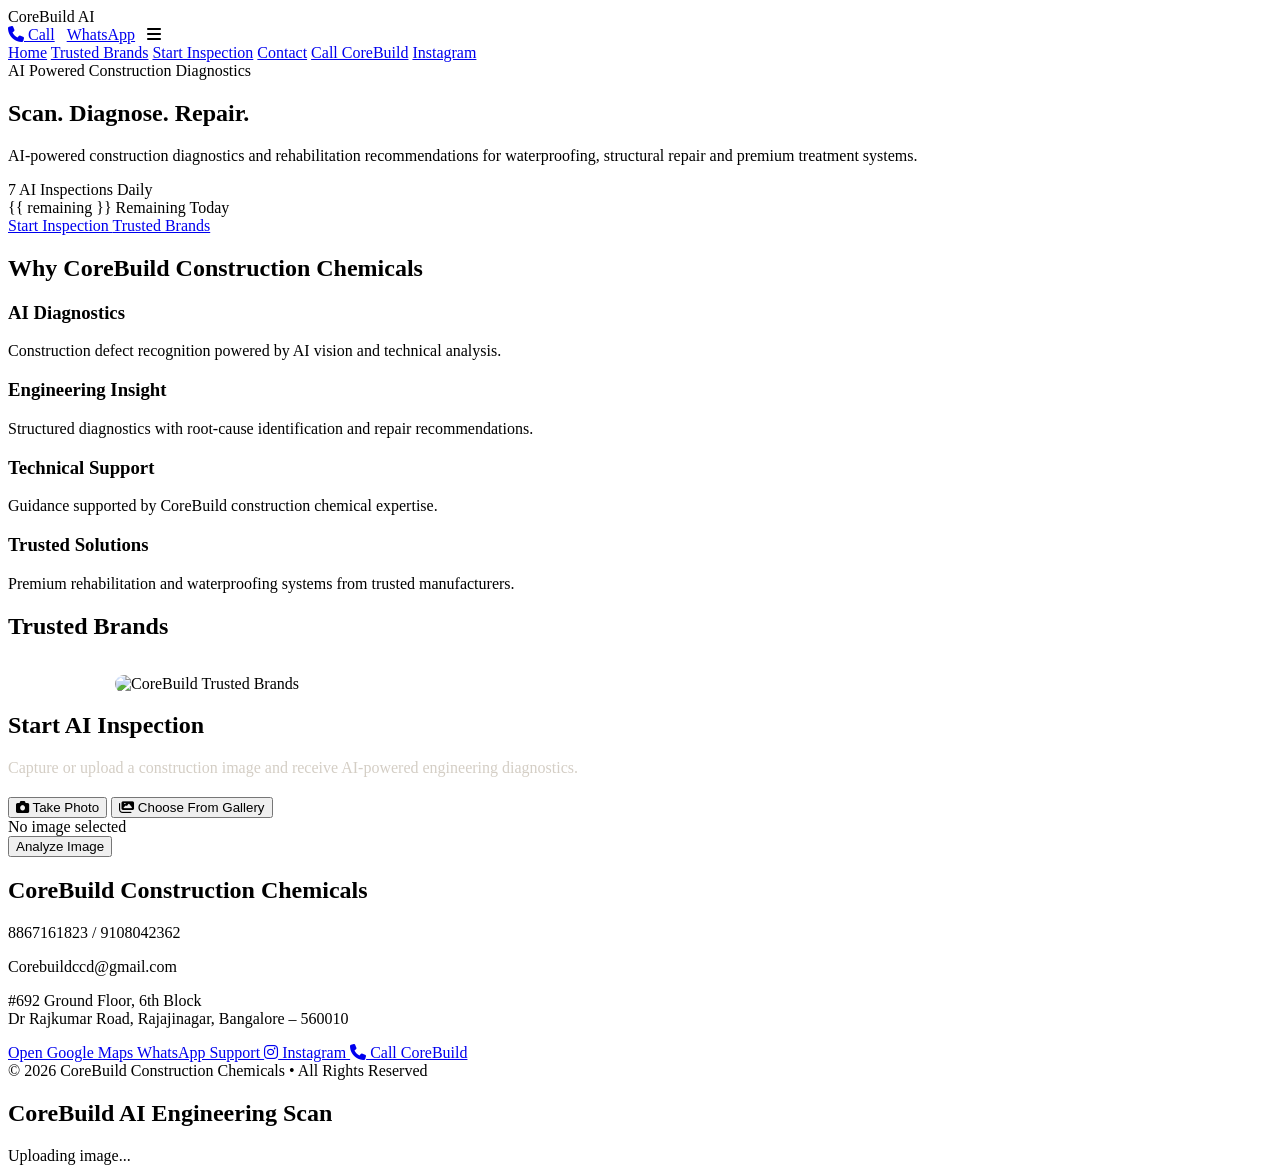
==== src/templates/index.html @ 26b497fb "Git Init" ====
<!DOCTYPE html>
<html lang="en">
<head>

<meta charset="UTF-8">
<meta name="viewport" content="width=device-width, initial-scale=1.0">

<title>CoreBuild AI Inspection</title>

<link rel="stylesheet" href="/static/css/style.css">
<link rel="icon" href="/static/favicon.ico">
<link rel="apple-touch-icon" href="/static/logos/apple-touch-icon.png">
<link rel="stylesheet" href="https://cdnjs.cloudflare.com/ajax/libs/font-awesome/6.5.1/css/all.min.css">

</head>

<body>

<div class="bg-glow"></div>

<nav class="navbar">

<div class="logo">
CoreBuild <span>AI</span>
</div>

<div style="display:flex;align-items:center;gap:12px;">

<a href="tel:+919108042362" class="nav-btn">
<i class="fas fa-phone"></i>
Call
</a>

<a
href="https://wa.me/918867161823?text=Hello%20CoreBuild%20Team,%0A%0AI%20would%20like%20to%20know%20more%20about%20your%20construction%20chemical%20solutions%20and%20technical%20services."
target="_blank"
class="nav-btn">
WhatsApp
</a>

<div class="burger-menu" onclick="toggleMenu()">
<i class="fas fa-bars"></i>
</div>

</div>

</nav>

<div id="mobileOverlay" class="mobile-overlay" onclick="closeMenu()">

<div id="mobileMenu" class="mobile-menu" onclick="event.stopPropagation()">

<a href="#" onclick="closeMenu()">Home</a>
<a href="#brands" onclick="closeMenu()">Trusted Brands</a>
<a href="#upload" onclick="closeMenu()">Start Inspection</a>
<a href="#contact" onclick="closeMenu()">Contact</a>
<a href="tel:+919108042362">Call CoreBuild</a>
<a href="https://www.instagram.com/corebuild.cc" target="_blank">Instagram</a>

</div>

</div>

<section class="hero">

<div class="hero-badge">
AI Powered Construction Diagnostics
</div>

<h1>
Scan. Diagnose. Repair.
</h1>

<p>
AI-powered construction diagnostics and rehabilitation recommendations
for waterproofing, structural repair and premium treatment systems.
</p>

<div class="quota-card">

<div class="quota-title">
7 AI Inspections Daily
</div>

<div class="quota-count">
{{ remaining }} Remaining Today
</div>

</div>

<div class="hero-buttons">

<a href="#upload" class="primary-btn">
Start Inspection
</a>

<a href="#brands" class="secondary-btn">
Trusted Brands
</a>

</div>

</section>

<section class="section">

<h2>
Why CoreBuild Construction Chemicals
</h2>

<div class="card-grid">

<div class="glass-card">
<h3>AI Diagnostics</h3>
<p>Construction defect recognition powered by AI vision and technical analysis.</p>
</div>

<div class="glass-card">
<h3>Engineering Insight</h3>
<p>Structured diagnostics with root-cause identification and repair recommendations.</p>
</div>

<div class="glass-card">
<h3>Technical Support</h3>
<p>Guidance supported by CoreBuild construction chemical expertise.</p>
</div>

<div class="glass-card">
<h3>Trusted Solutions</h3>
<p>Premium rehabilitation and waterproofing systems from trusted manufacturers.</p>
</div>

</div>

</section>

<section id="brands" class="section">

<h2>
Trusted Brands
</h2>

<div style="
width:100%;
max-width:1050px;
margin:35px auto 0;
padding:0;
overflow:hidden;
">

<img
src="/static/logos/brand_strip.png"
alt="CoreBuild Trusted Brands"
style="
width:100%;
height:auto;
display:block;
margin:0 auto;
border-radius:20px;
">

</div>

</section>

<section id="upload" class="section">

<div class="upload-card">

<h2>
Start AI Inspection
</h2>

<p style="margin-bottom:20px;color:#D4CEC5">
Capture or upload a construction image and receive AI-powered engineering diagnostics.
</p>

<form action="/analyze" method="POST" enctype="multipart/form-data" id="uploadForm">

<input
type="file"
name="file"
id="inspectionFile"
accept="image/*"
style="display:none;"
required>

<div class="upload-choice-row">

<button type="button" onclick="openCamera()" class="primary-btn upload-big-btn">
<i class="fas fa-camera"></i>
Take Photo
</button>

<button type="button" onclick="openGallery()" class="secondary-btn upload-big-btn">
<i class="fas fa-images"></i>
Choose From Gallery
</button>

</div>

<div id="selectedFile" class="selected-file">
No image selected
</div>

<button type="submit" class="primary-btn analyze-btn">
Analyze Image
</button>

</form>

</div>

</section>

<section id="contact" class="section">

<div class="contact-card">

<h2>
CoreBuild Construction Chemicals
</h2>

<p>
8867161823 / 9108042362
</p>

<p>
Corebuildccd@gmail.com
</p>

<div class="address-block">

<p>
#692 Ground Floor, 6th Block<br>
Dr Rajkumar Road, Rajajinagar, Bangalore – 560010
</p>

</div>

<div class="contact-actions">

<a
href="https://www.google.com/maps/place/Corebuild+construction+chemicals/@12.9786036,77.5526073,16.84z/data=!4m10!1m2!2m1!1s692+6th+Block+Rajajinagar+Bangalore!3m6!1s0x3bae3dff9efb7e77:0x9782cec473127c62!8m2!3d12.9801271!4d77.5541856!15sCiM2OTIgNnRoIEJsb2NrIFJhamFqaW5hZ2FyIEJhbmdhbG9yZZIBIGNvbnN0cnVjdGlvbl9tYXRlcmlhbF93aG9sZXNhbGVy4AEA!16s%2Fg%2F11zbt16w2h"
target="_blank"
class="maps-btn">
Open Google Maps
</a>

<a
href="https://wa.me/918867161823?text=Hello%20CoreBuild%20Team,%0A%0AI%20would%20like%20to%20know%20more%20about%20your%20construction%20chemical%20solutions%20and%20technical%20services."
target="_blank"
class="support-btn">
WhatsApp Support
</a>

<a href="https://www.instagram.com/corebuild.cc" target="_blank" class="instagram-btn">
<i class="fab fa-instagram"></i>
Instagram
</a>

<a href="tel:+919108042362" class="call-btn">
<i class="fas fa-phone"></i>
Call CoreBuild
</a>

</div>

</div>

</section>

<footer class="copyright-footer">
© 2026 CoreBuild Construction Chemicals • All Rights Reserved
</footer>

<div id="scanOverlay" class="scan-overlay">

<div class="scan-box">

<div class="scan-ring"></div>

<h2>
CoreBuild AI Engineering Scan
</h2>

<div id="scanText" class="scan-text">
Uploading image...
</div>

<div class="scan-bar">
<div class="scan-progress"></div>
</div>

</div>

</div>

<script>

function toggleMenu(){

document
.getElementById("mobileOverlay")
.classList.toggle("show-overlay");

}

function closeMenu(){

document
.getElementById("mobileOverlay")
.classList.remove("show-overlay");

}

const inspectionFile =
document.getElementById("inspectionFile");

const uploadForm =
document.getElementById("uploadForm");

function openCamera(){

inspectionFile.setAttribute(
"capture",
"environment"
);

inspectionFile.click();

}

function openGallery(){

inspectionFile.removeAttribute(
"capture"
);

inspectionFile.click();

}

inspectionFile.addEventListener(
"change",
function(){

if(this.files.length){

document
.getElementById("selectedFile")
.innerHTML =
"Selected: " + this.files[0].name;

}

}
);

if(uploadForm){

uploadForm.addEventListener(
"submit",
function(){

document
.getElementById("scanOverlay")
.style.display =
"flex";

const messages = [
"Uploading image...",
"Scanning construction surface...",
"Detecting visible defect...",
"Analyzing root cause...",
"Matching repair system...",
"Preparing AI report..."
];

let i = 0;

setInterval(
function(){

i =
(i + 1) %
messages.length;

document
.getElementById("scanText")
.innerHTML =
messages[i];

},
850
);

}
);

}

</script>

</body>
</html>
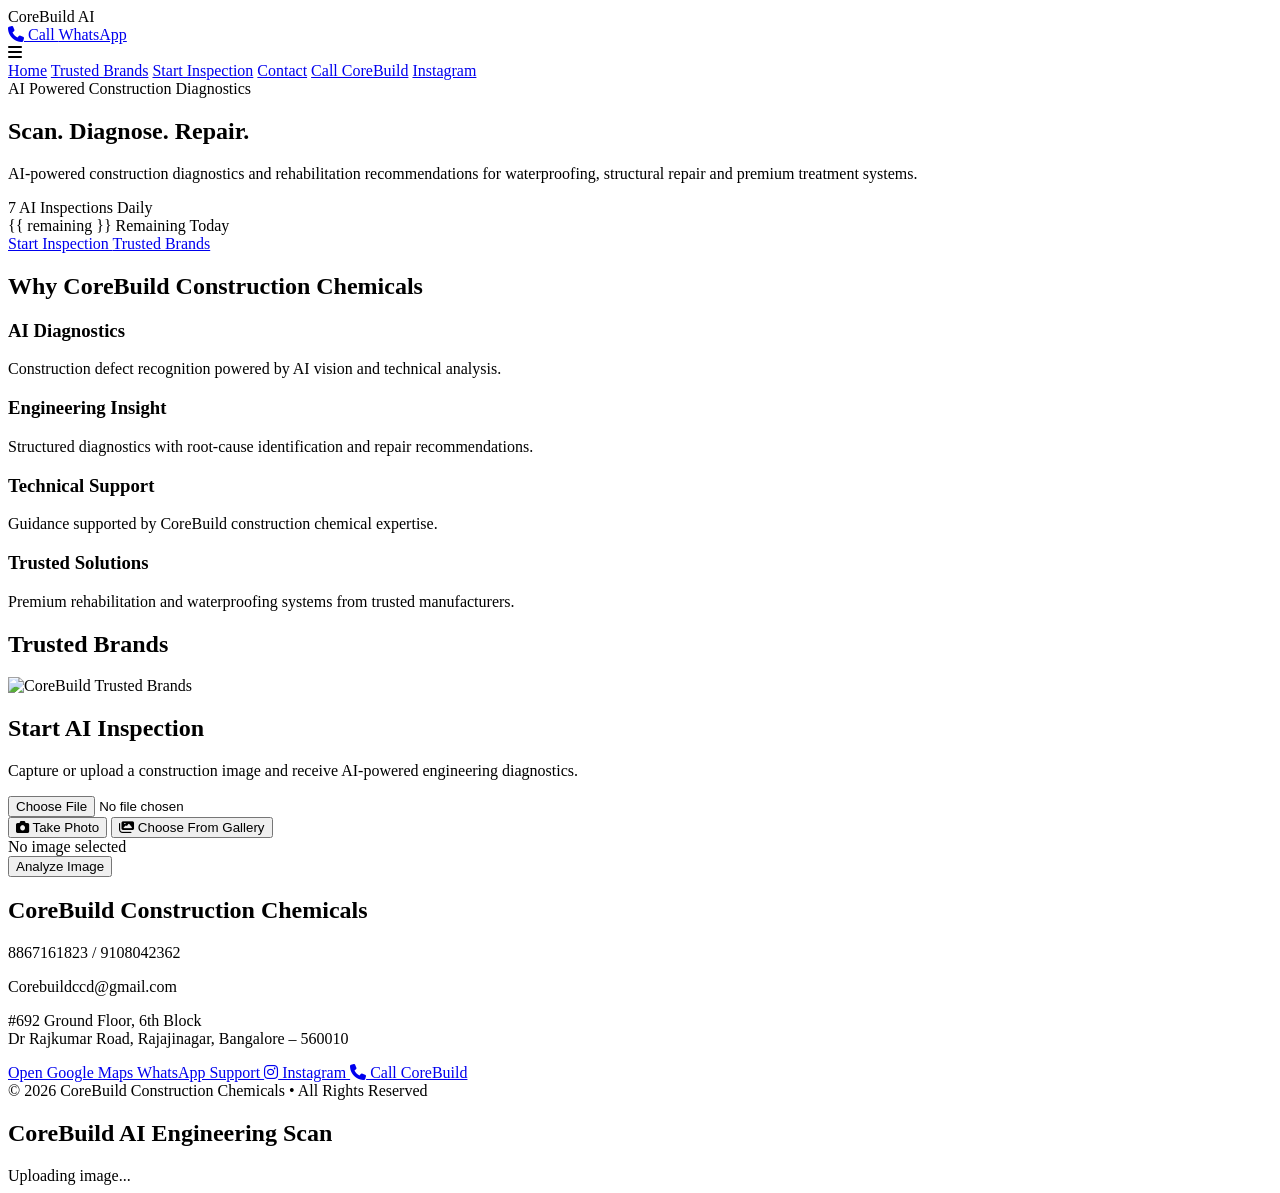
==== commit cf203a33: "Refactored code base" ====
--- a/src/templates/index.html
+++ b/src/templates/index.html
@@ -24,7 +24,7 @@
 CoreBuild <span>AI</span>
 </div>
 
-<div style="display:flex;align-items:center;gap:12px;">
+<div class="nav-actions">
 
 <a href="tel:+919108042362" class="nav-btn">
 <i class="fas fa-phone"></i>
@@ -140,24 +140,13 @@
 Trusted Brands
 </h2>
 
-<div style="
-width:100%;
-max-width:1050px;
-margin:35px auto 0;
-padding:0;
-overflow:hidden;
-">
+<div class="brand-strip-container">
 
 <img
 src="/static/logos/brand_strip.png"
 alt="CoreBuild Trusted Brands"
-style="
-width:100%;
-height:auto;
-display:block;
-margin:0 auto;
-border-radius:20px;
-">
+class="brand-strip"
+>
 
 </div>
 
@@ -171,18 +160,18 @@
 Start AI Inspection
 </h2>
 
-<p style="margin-bottom:20px;color:#D4CEC5">
+<p class="upload-description">
 Capture or upload a construction image and receive AI-powered engineering diagnostics.
 </p>
 
 <form action="/analyze" method="POST" enctype="multipart/form-data" id="uploadForm">
 
 <input
-type="file"
-name="file"
-id="inspectionFile"
-accept="image/*"
-style="display:none;"
+ type="file"
+ name="file"
+ id="inspectionFile"
+ accept="image/*"
+ class="hidden-input"
 required>
 
 <div class="upload-choice-row">
